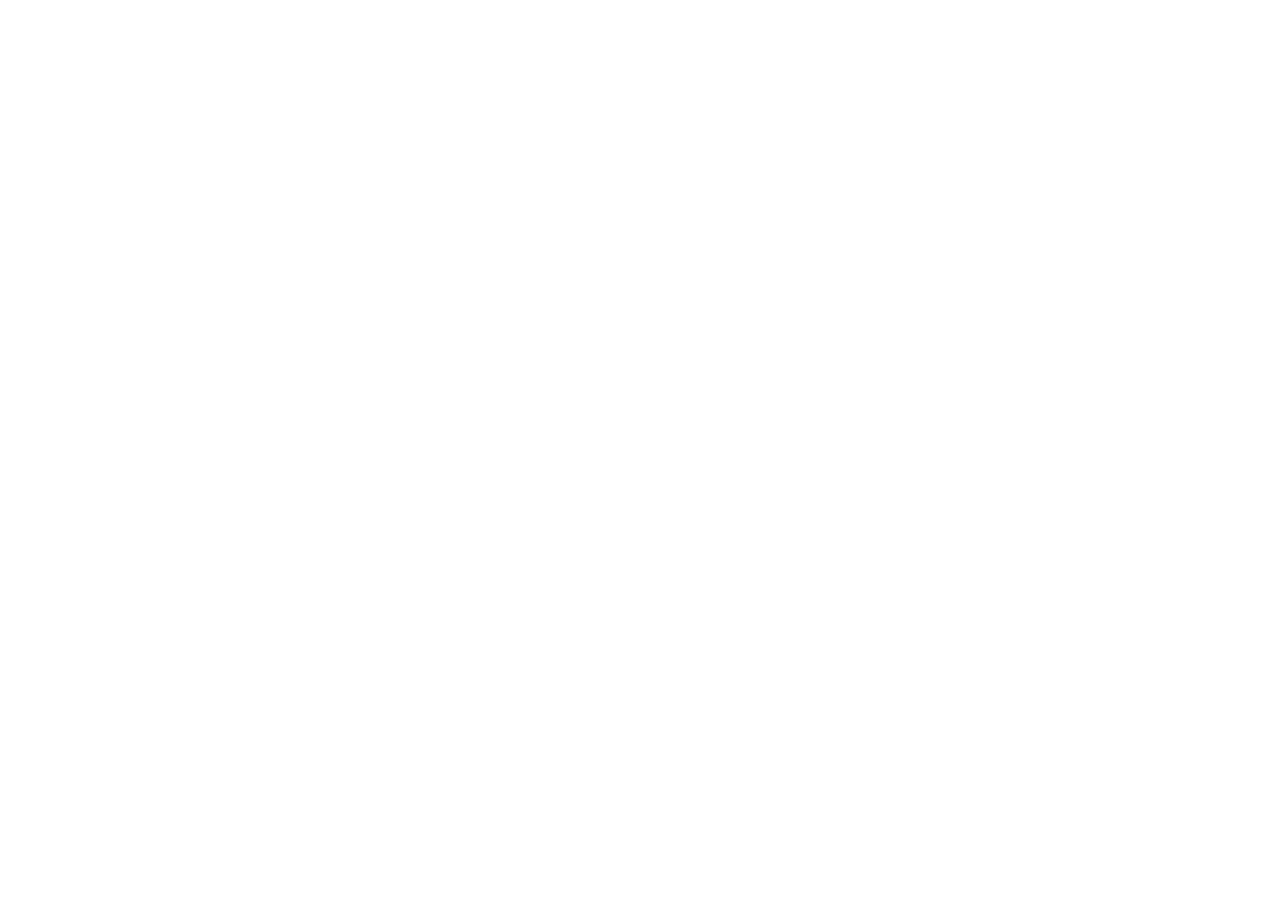
==== aa07-assessment-practice-a-clone2/index.html @ b58e5ccb "pa" ====
<!DOCTYPE html>
<html lang="en">
<head>
    <meta charset="UTF-8">
    <meta name="viewport" content="width=device-width, initial-scale=1.0">
    <title>Document</title>
</head>
<body>
    
</body>
</html>
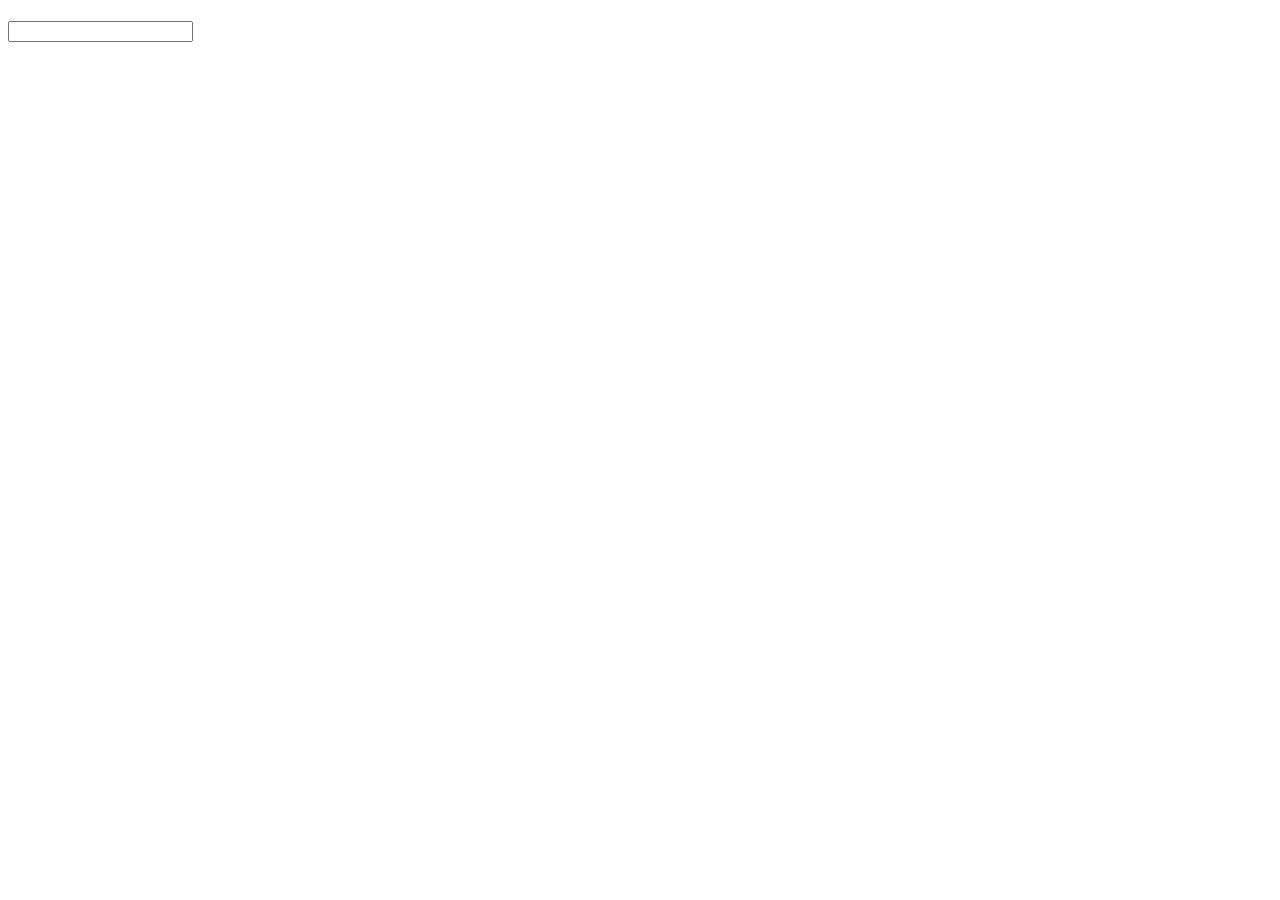
==== commit 5933bd0b: "pa" ====
--- a/aa07-assessment-practice-a-clone2/index.html
+++ b/aa07-assessment-practice-a-clone2/index.html
@@ -3,9 +3,19 @@
 <head>
     <meta charset="UTF-8">
     <meta name="viewport" content="width=device-width, initial-scale=1.0">
+    <link rel="stylesheet" href="https://cdnjs.cloudflare.com/ajax/libs/font-awesome/5.11.1/css/all.css" rel="stylesheet">
+    <link rel="icon" href="https://appacademy-open-assets.s3.us-west-1.amazonaws.com/Modular-Curriculum/content/week-07/EventSight/e.png">
     <title>Document</title>
 </head>
 <body>
-    
+    <header>
+        <h1></h1>
+        <div>
+            <i></i>
+            <input/>
+        </div>
+
+    </header>
+
 </body>
 </html>
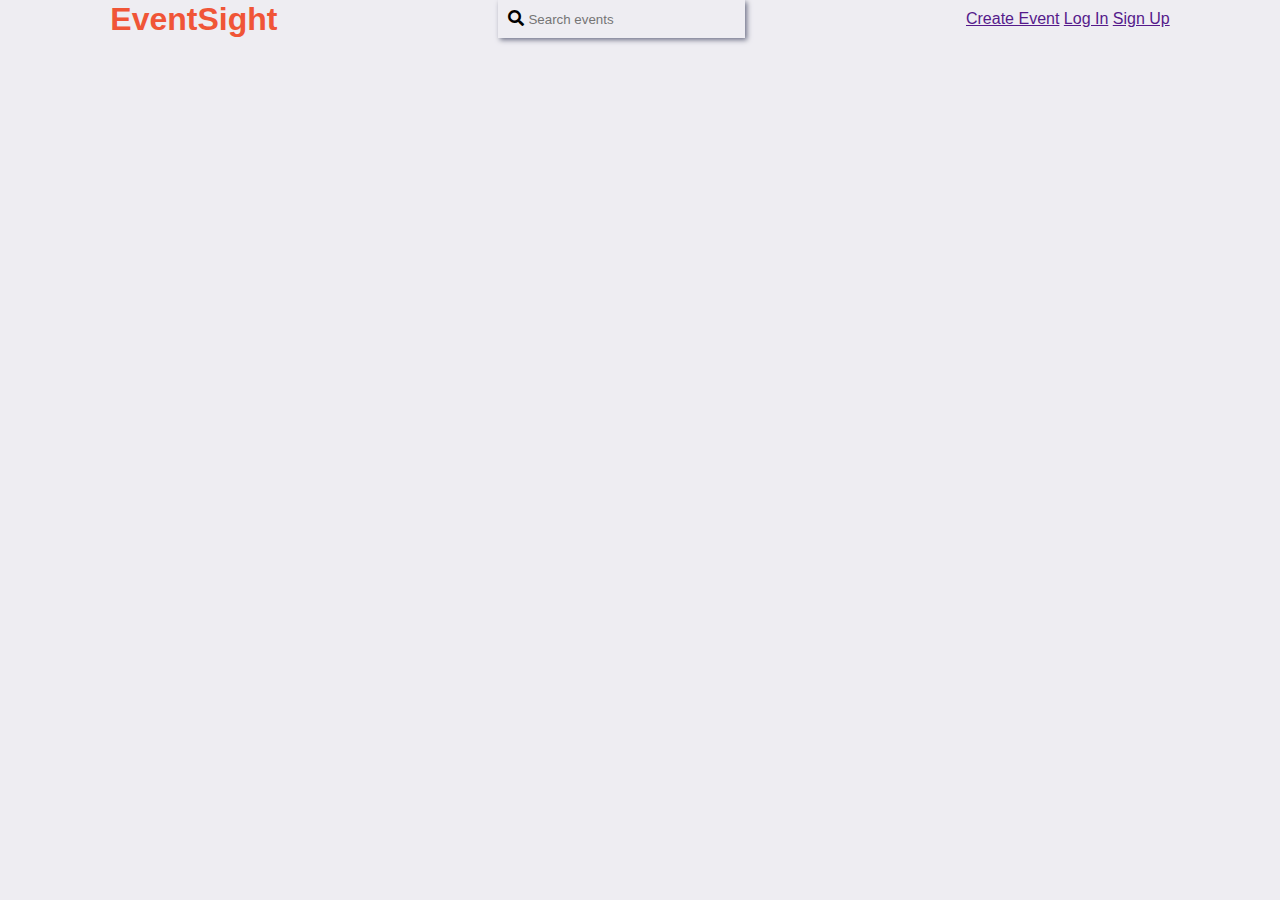
==== commit c74746a2: "pa" ====
--- a/aa07-assessment-practice-a-clone2/index.html
+++ b/aa07-assessment-practice-a-clone2/index.html
@@ -3,18 +3,23 @@
 <head>
     <meta charset="UTF-8">
     <meta name="viewport" content="width=device-width, initial-scale=1.0">
-    <link rel="stylesheet" href="https://cdnjs.cloudflare.com/ajax/libs/font-awesome/5.11.1/css/all.css" rel="stylesheet">
+    <link rel="stylesheet" href="index.css">
+    <link rel="stylesheet" href="https://cdnjs.cloudflare.com/ajax/libs/font-awesome/5.11.1/css/all.css">
     <link rel="icon" href="https://appacademy-open-assets.s3.us-west-1.amazonaws.com/Modular-Curriculum/content/week-07/EventSight/e.png">
-    <title>Document</title>
+    <title>EventSight</title>
 </head>
 <body>
-    <header>
-        <h1></h1>
-        <div>
-            <i></i>
-            <input/>
+    <header id="header-container">
+        <h1 id="header">EventSight</h1>
+        <div id="header-search-container">
+            <i class="fas fa-search"></i>
+            <input class="search search-input" placeholder="Search events"/>
         </div>
-
+        <nav id="header-nav-container">
+            <a class="nav-links" href="">Create Event</a>
+            <a class="nav-links" href="">Log In</a>
+            <a class="nav-links" href="">Sign Up</a>
+        </nav>
     </header>
 
 </body>
--- a/aa07-assessment-practice-a-clone2/index.css
+++ b/aa07-assessment-practice-a-clone2/index.css
@@ -0,0 +1,42 @@
+/* h1{color: pink} */
+
+* {
+    font-family: "Neue Plak", sans-serif;
+    margin: 0;
+    padding: 0;
+    background-color: var(--app-background);
+}
+
+:root {
+    --app-background: #eeedf2;
+    --app-text: #6f7287;
+    --app-border: #6f7287;
+    --app-text-orange: #f05537;
+    --app-background-footer: #1e0a3c;
+    --app-text-white: #FFFFFF;
+
+}
+
+#header-container {
+    display: flex;
+    justify-content: space-around;
+    align-items: center;
+    width: 100%;
+}
+
+#header {
+    color: var(--app-text-orange)
+}
+
+#header-search-container{
+    box-shadow: 2px 2px 5px var(--app-border);
+    padding: 10px 40px 10px 10px;
+}
+
+.search-input {
+    border: none;
+}
+
+.search-input:focus-within{
+    display: none;
+}
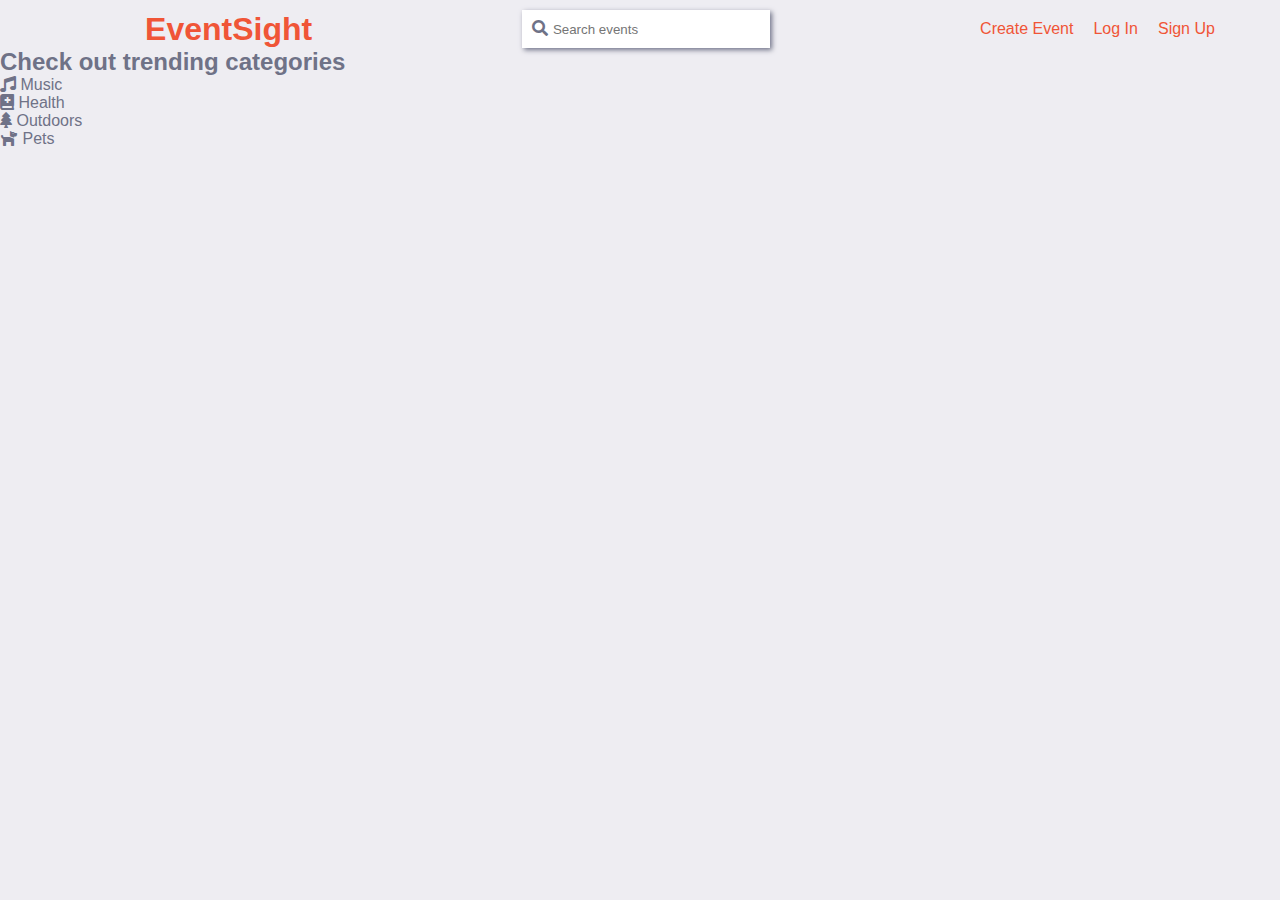
==== commit 98fb91bb: "pa" ====
--- a/aa07-assessment-practice-a-clone2/index.html
+++ b/aa07-assessment-practice-a-clone2/index.html
@@ -22,5 +22,28 @@
         </nav>
     </header>
 
+    <section>
+        <h2 id="category-heading">Check out trending categories</h2>
+        <div id="">
+            <div id="music-container">
+                <i class="fas fa-music"></i>
+                <span>Music</span>
+            </div>
+
+            <div id="health-container">
+                <i class="fas fa-book-medical"></i>
+                <span>Health</span>
+            </div>
+            <div id="outdoors-container">
+                <i class="fas fa-tree"></i>
+                <span>Outdoors</span>
+            </div>
+            <div id="pets-container">
+                <i class="fas fa-dog"></i>
+                <span>Pets</span>
+            </div>
+        </div>
+    </section>
+
 </body>
 </html>
--- a/aa07-assessment-practice-a-clone2/index.css
+++ b/aa07-assessment-practice-a-clone2/index.css
@@ -5,6 +5,7 @@
     margin: 0;
     padding: 0;
     background-color: var(--app-background);
+    color: var(--app-text)
 }
 
 :root {
@@ -18,10 +19,12 @@
 }
 
 #header-container {
+    margin-top: 10px;
     display: flex;
     justify-content: space-around;
     align-items: center;
     width: 100%;
+    padding: 0 40px;
 }
 
 #header {
@@ -31,12 +34,27 @@
 #header-search-container{
     box-shadow: 2px 2px 5px var(--app-border);
     padding: 10px 40px 10px 10px;
+    /* background-color: white; */
 }
 
 .search-input {
     border: none;
 }
 
-.search-input:focus-within{
-    display: none;
+.search-input:focus{
+    outline: none;
 }
+
+#header-search-container, #header-search-container > * {
+    background-color: white;
+}
+
+#header-nav-container {
+    display: flex;
+    gap: 20px;
+}
+
+.nav-links {
+    text-decoration: none;
+    color: var(--app-text-orange);
+}
